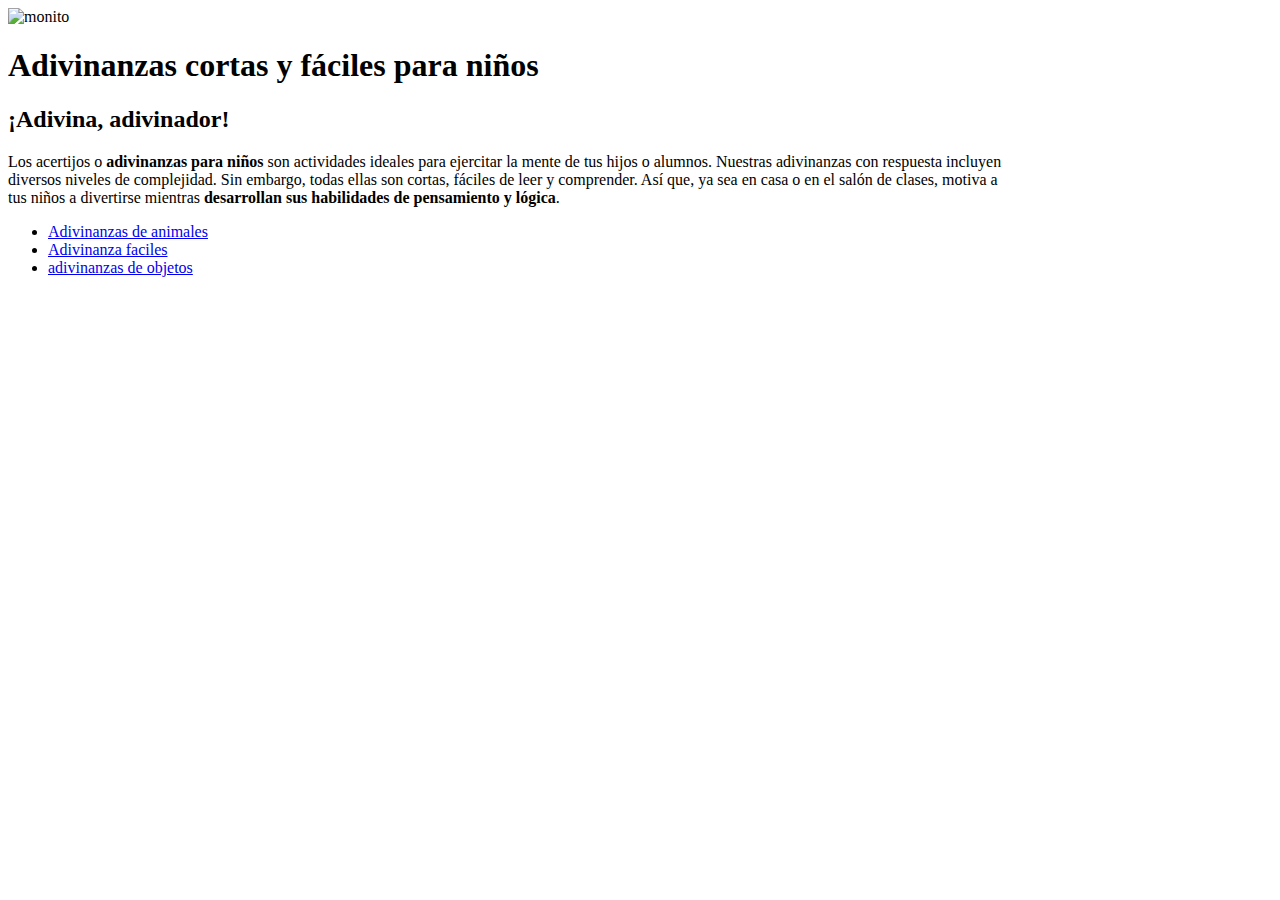
==== adivinanzas.html @ a91ca852 "se agrega html al proyecto" ====
<!DOCTYPE html>
<html lang="en">
  <head>
    <meta charset="UTF-8" />
    <meta name="viewport" content="width=device-width, initial-scale=1.0" />
    <link
      href="https://cdn.jsdelivr.net/npm/bootstrap@5.0.2/dist/css/bootstrap.min.css"
      rel="stylesheet"
      integrity="sha384-EVSTQN3/azprG1Anm3QDgpJLIm9Nao0Yz1ztcQTwFspd3yD65VohhpuuCOmLASjC"
      crossorigin="anonymous"
    />
    <link rel="stylesheet" href="style/adivinanzas.css" />
    <title>Adivinanzas</title>
  </head>
  <body>
    <!-- <div class="clearfix">
      <img src="img/adivinanzas.png" class="col-md-6 float-md-end mb-3 ms-md-3" alt="monito">
    
      <h1>Adivinanzas cortas y fáciles para niños</h1>
      <h2>¡Adivina, adivinador!</h2>
      <p class="landing-top-text">Los acertijos o <strong>adivinanzas para niños</strong> son actividades ideales para ejercitar la mente de tus hijos o alumnos. Nuestras adivinanzas con respuesta incluyen diversos niveles de complejidad. Sin embargo, todas ellas son cortas, fáciles de leer y comprender. Así que, ya sea en casa o en el salón de clases, motiva a tus niños a divertirse mientras <strong>desarrollan sus habilidades de pensamiento y lógica</strong>.
      </p>
    </div> -->


    <div class="card mb-3 border-0" >
      <div class="row g-0 m-3 p-3" style="max-width: 80%;">
        <div class="col-md-4">
          <img class="imagen" src="img/adivinanzas.png"  alt="monito"  >
        </div>
        <div class="col-md-8">
          <div class="card-body m-3 p-3">
            <h1 class="titulo">Adivinanzas cortas y fáciles para niños</h1>
            <h2 class="subtitulo">¡Adivina, adivinador!</h2>
            <p class="card-text" >Los acertijos o <strong>adivinanzas para niños</strong> son actividades ideales para ejercitar la mente de tus hijos o alumnos. Nuestras adivinanzas con respuesta incluyen diversos niveles de complejidad. Sin embargo, todas ellas son cortas, fáciles de leer y comprender. Así que, ya sea en casa o en el salón de clases, motiva a tus niños a divertirse mientras <strong>desarrollan sus habilidades de pensamiento y lógica</strong>.
            </p>
          </div>
        </div>
      </div>
     
    
    </div>

   <header class="header">
    <nav class="nav">
      <ul class="nav-list">
        <li><a href="animales.html">Adivinanzas de animales</a></li>
        <li><a href="#">Adivinanza faciles</a></li>
        <li><a href="#">adivinanzas de objetos</a></li> 
      </ul>
    </nav>
   </header>
    

    

    

    

   

    <script
    src="https://cdn.jsdelivr.net/npm/bootstrap@5.0.2/dist/js/bootstrap.bundle.min.js"
    integrity="sha384-MrcW6ZMFYlzcLA8Nl+NtUVF0sA7MsXsP1UyJoMp4YLEuNSfAP+JcXn/tWtIaxVXM"
    crossorigin="anonymous"
  ></script>  
  </body>
</html>
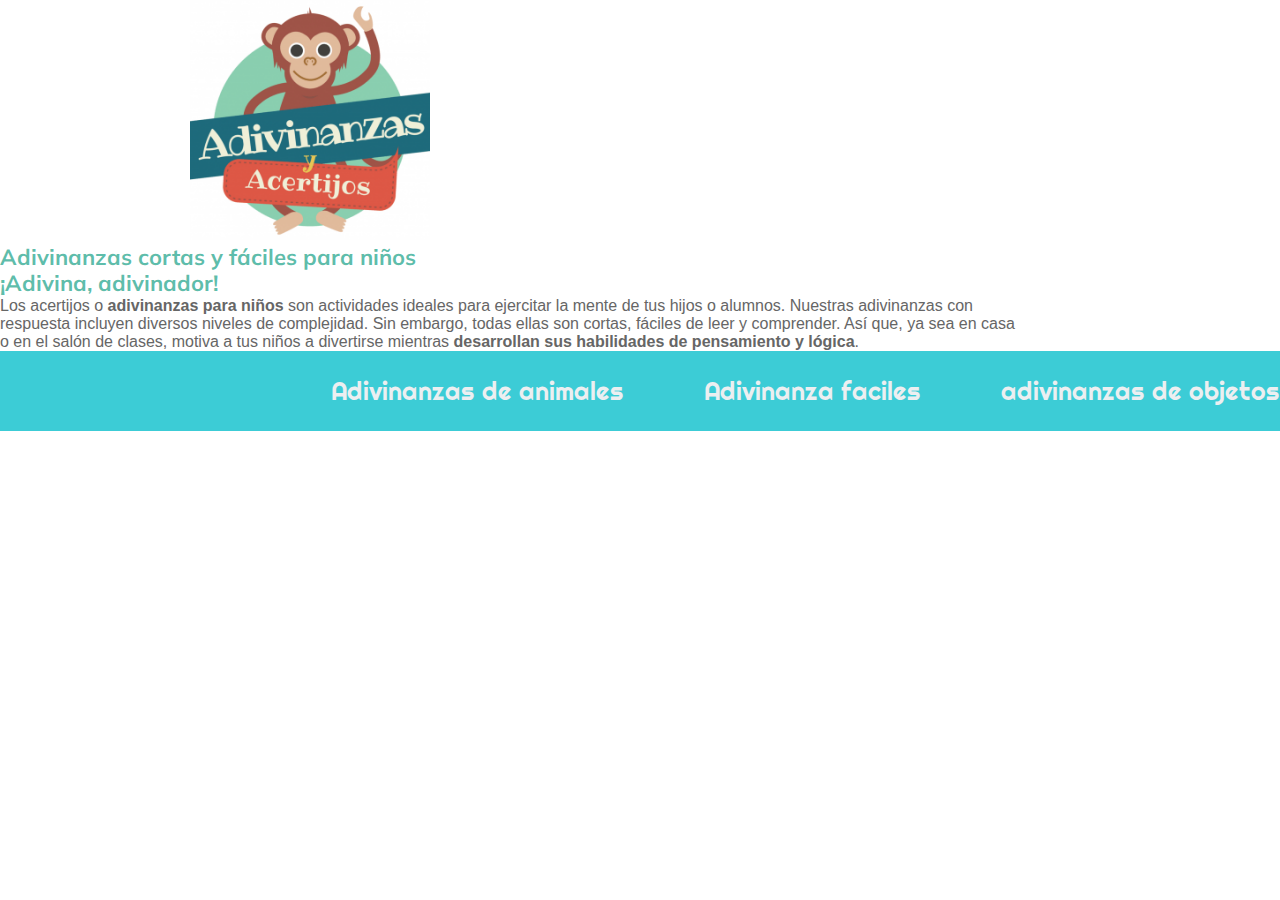
==== commit c2dc91e3: "modificacion index y formulario" ====
--- a/adivinanzas.html
+++ b/adivinanzas.html
@@ -10,18 +10,10 @@
       crossorigin="anonymous"
     />
     <link rel="stylesheet" href="style/adivinanzas.css" />
+    <link rel="stylesheet" href="index.html">
     <title>Adivinanzas</title>
   </head>
   <body>
-    <!-- <div class="clearfix">
-      <img src="img/adivinanzas.png" class="col-md-6 float-md-end mb-3 ms-md-3" alt="monito">
-    
-      <h1>Adivinanzas cortas y fáciles para niños</h1>
-      <h2>¡Adivina, adivinador!</h2>
-      <p class="landing-top-text">Los acertijos o <strong>adivinanzas para niños</strong> son actividades ideales para ejercitar la mente de tus hijos o alumnos. Nuestras adivinanzas con respuesta incluyen diversos niveles de complejidad. Sin embargo, todas ellas son cortas, fáciles de leer y comprender. Así que, ya sea en casa o en el salón de clases, motiva a tus niños a divertirse mientras <strong>desarrollan sus habilidades de pensamiento y lógica</strong>.
-      </p>
-    </div> -->
-
 
     <div class="card mb-3 border-0" >
       <div class="row g-0 m-3 p-3" style="max-width: 80%;">
--- a/style/adivinanzas.css
+++ b/style/adivinanzas.css
@@ -0,0 +1,61 @@
+@import url('https://fonts.googleapis.com/css2?family=Mulish:wght@600&family=Pacifico&family=Righteous&display=swap');
+
+* {
+  padding: 0;
+  margin: 0;
+  box-sizing: border-box;
+  font-family: sans-serif;
+}
+
+
+
+h1, h2 {
+  font-family: 'Mulish', sans-serif;
+  font-size: 22px;
+  color: rgb(21,160,133,.7);
+  line-height: 1.2;
+  margin-top: 0;
+  box-sizing: border-box;
+  
+}
+p {
+  color: #666;
+}
+
+.imagen{
+  padding-left: 190px;
+  max-height: 240px;
+}
+
+
+header {
+  display: flex;
+  align-items: center;
+  justify-content: flex-end;
+  height: 80px;
+  background-color: #3cccd6;
+  
+  
+}
+
+.nav-list {
+  list-style-type: none;
+  display: flex;
+  text-align: center;
+  gap: 5rem;
+}
+
+.nav-list li a {
+  text-decoration: none;
+  color: #eceff1;
+  font-family: 'Righteous', cursive;
+  font-size: 25px;
+}
+
+.nav-list a:hover {
+  color: #ffbc0e;
+}
+
+
+
+
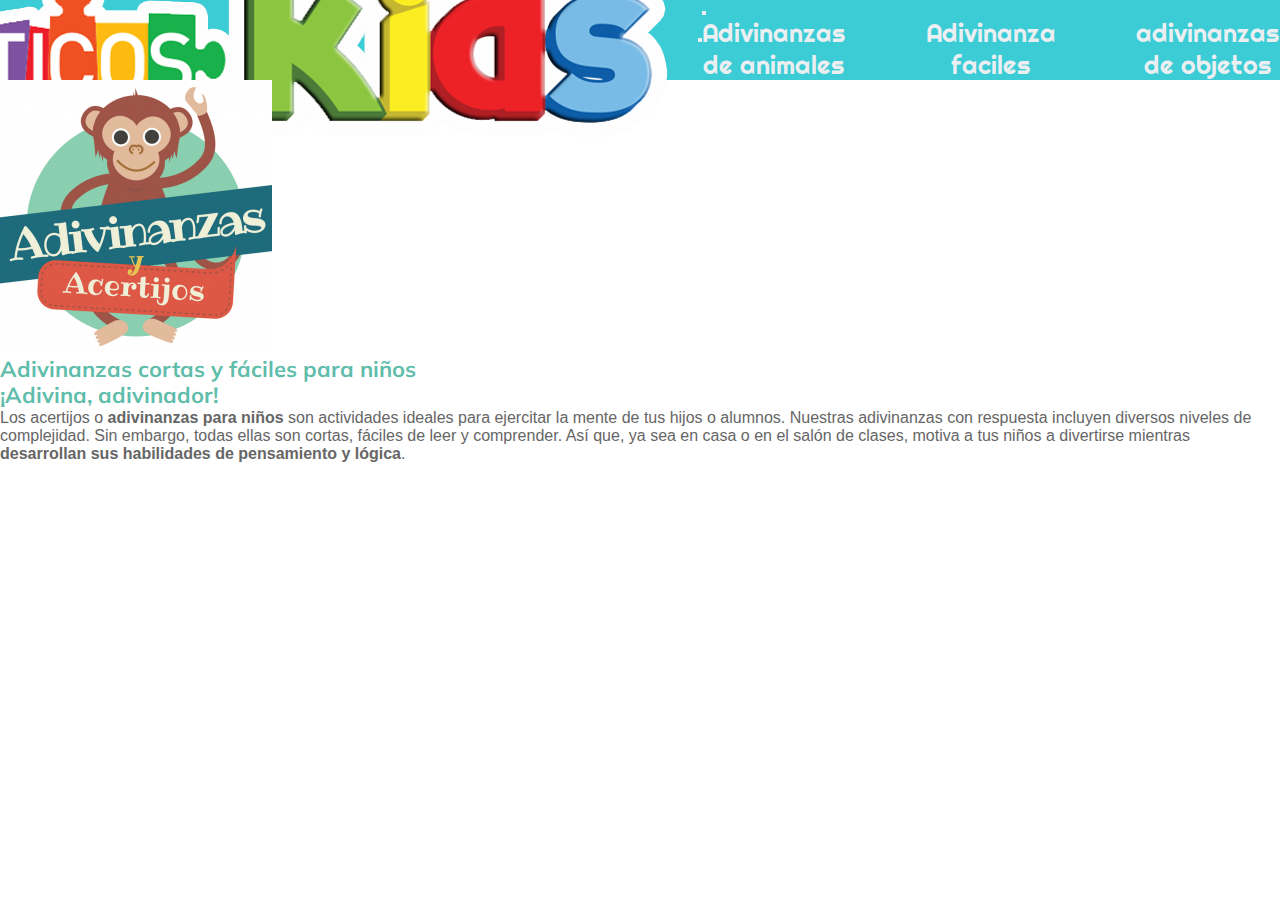
==== commit 6e118b1b: "modifico adivinanzas" ====
--- a/adivinanzas.html
+++ b/adivinanzas.html
@@ -9,49 +9,42 @@
       integrity="sha384-EVSTQN3/azprG1Anm3QDgpJLIm9Nao0Yz1ztcQTwFspd3yD65VohhpuuCOmLASjC"
       crossorigin="anonymous"
     />
+    <link href="https://unpkg.com/boxicons@2.1.4/css/boxicons.min.css" rel="stylesheet" />
     <link rel="stylesheet" href="style/adivinanzas.css" />
     <link rel="stylesheet" href="index.html">
+    
     <title>Adivinanzas</title>
   </head>
   <body>
 
-    <div class="card mb-3 border-0" >
-      <div class="row g-0 m-3 p-3" style="max-width: 80%;">
-        <div class="col-md-4">
-          <img class="imagen" src="img/adivinanzas.png"  alt="monito"  >
+       <header>
+        <a class="logo" href="index.html"><img class="logo" src="img/login.png" alt="Logo" /></a>
+        <button id="abrir" class="abrir-menu"><i class="bi bi-list"></i></button>
+        <nav class="nav" id="nav">
+          <button class="cerrar-menu" id="cerrar"><i class="bi bi-x"></i></button>
+          <ul class="nav-list">
+            <li><a href="animales.html">Adivinanzas de animales</a></li>
+            <li><a href="#">Adivinanza faciles</a></li>
+            <li><a href="#">adivinanzas de objetos</a></li>
+          </ul>
+        </nav>
+      </header>
+
+      <div class="row" >
+        <div class="col-lg-6 col-12">
+          <!--flex mx-auto es para centrar las imagenes en la tarjeta -->
+          <img class="mono card-img-top flex " style="max-width: 50%;" src="img/adivinanzas.png" alt="mono">
         </div>
-        <div class="col-md-8">
-          <div class="card-body m-3 p-3">
-            <h1 class="titulo">Adivinanzas cortas y fáciles para niños</h1>
-            <h2 class="subtitulo">¡Adivina, adivinador!</h2>
-            <p class="card-text" >Los acertijos o <strong>adivinanzas para niños</strong> son actividades ideales para ejercitar la mente de tus hijos o alumnos. Nuestras adivinanzas con respuesta incluyen diversos niveles de complejidad. Sin embargo, todas ellas son cortas, fáciles de leer y comprender. Así que, ya sea en casa o en el salón de clases, motiva a tus niños a divertirse mientras <strong>desarrollan sus habilidades de pensamiento y lógica</strong>.
-            </p>
-          </div>
+        <div class="card py-6 col-lg-6 col-12">
+          <h1 class="titulo">Adivinanzas cortas y fáciles para niños</h1>
+          <h2 class="subtitulo">¡Adivina, adivinador!</h2>
+          <p class="text">Los acertijos o <strong>adivinanzas para niños</strong> son actividades ideales para ejercitar la mente de tus hijos o alumnos. Nuestras adivinanzas con respuesta incluyen diversos niveles de complejidad. Sin embargo, todas ellas son cortas, fáciles de leer y comprender. Así que, ya sea en casa o en el salón de clases, motiva a tus niños a divertirse mientras <strong>desarrollan sus habilidades de pensamiento y lógica</strong>.
+          </p>
         </div>
       </div>
-     
-    
-    </div>
-
-   <header class="header">
-    <nav class="nav">
-      <ul class="nav-list">
-        <li><a href="animales.html">Adivinanzas de animales</a></li>
-        <li><a href="#">Adivinanza faciles</a></li>
-        <li><a href="#">adivinanzas de objetos</a></li> 
-      </ul>
-    </nav>
-   </header>
     
 
-    
-
-    
-
-    
-
-   
-
+    <script src="main2.js"></script>
     <script
     src="https://cdn.jsdelivr.net/npm/bootstrap@5.0.2/dist/js/bootstrap.bundle.min.js"
     integrity="sha384-MrcW6ZMFYlzcLA8Nl+NtUVF0sA7MsXsP1UyJoMp4YLEuNSfAP+JcXn/tWtIaxVXM"
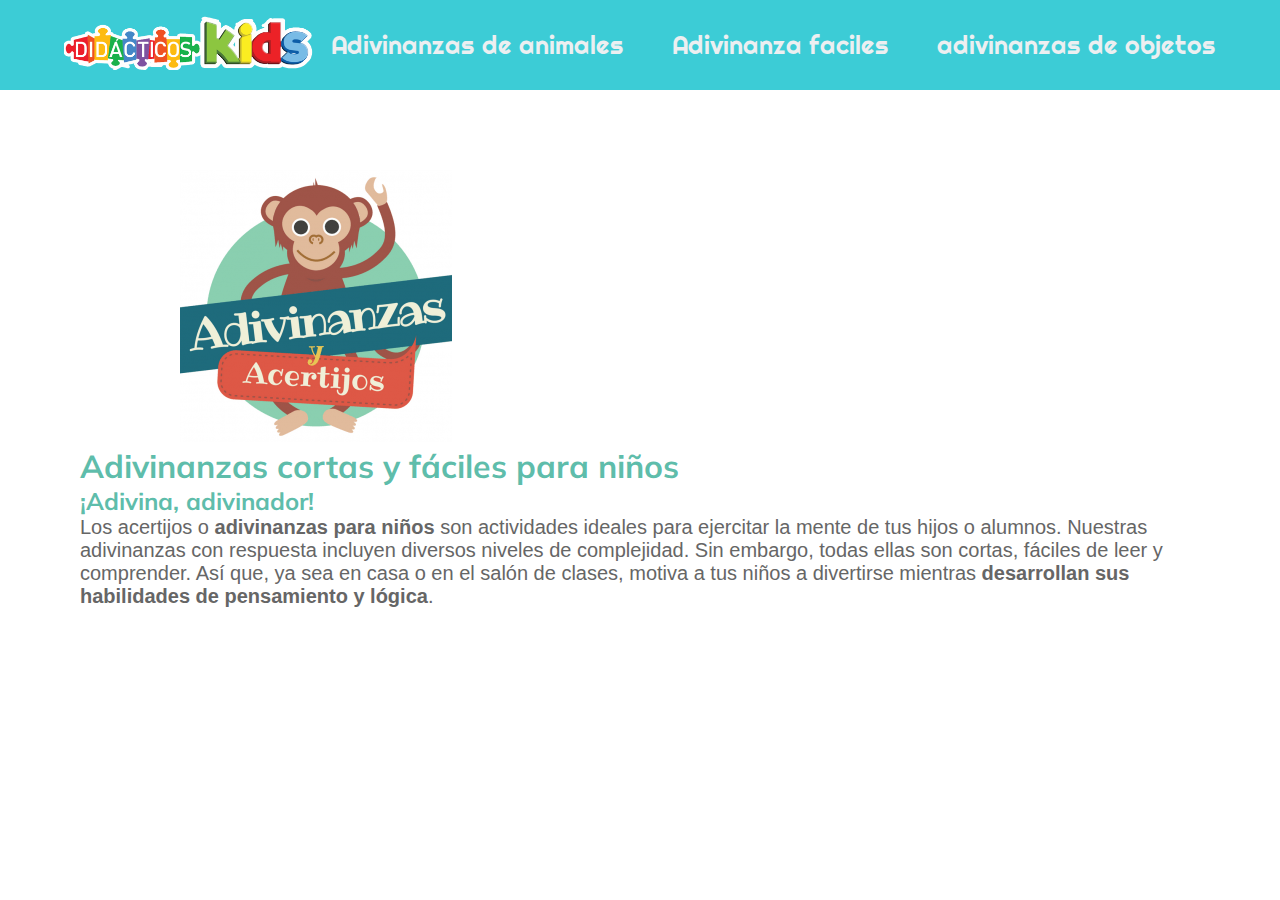
==== commit 7242f073: "arreglo nav-hamburguesa" ====
--- a/adivinanzas.html
+++ b/adivinanzas.html
@@ -9,6 +9,7 @@
       integrity="sha384-EVSTQN3/azprG1Anm3QDgpJLIm9Nao0Yz1ztcQTwFspd3yD65VohhpuuCOmLASjC"
       crossorigin="anonymous"
     />
+    <link rel="stylesheet" href="https://cdn.jsdelivr.net/npm/bootstrap-icons@1.10.3/font/bootstrap-icons.css" />
     <link href="https://unpkg.com/boxicons@2.1.4/css/boxicons.min.css" rel="stylesheet" />
     <link rel="stylesheet" href="style/adivinanzas.css" />
     <link rel="stylesheet" href="index.html">
--- a/style/adivinanzas.css
+++ b/style/adivinanzas.css
@@ -1,4 +1,6 @@
 @import url('https://fonts.googleapis.com/css2?family=Mulish:wght@600&family=Pacifico&family=Righteous&display=swap');
+
+@import url("https://fonts.googleapis.com/css2?family=Pacifico&family=Righteous&display=swap");
 
 * {
   padding: 0;
@@ -8,47 +10,36 @@
 }
 
 
-
-h1, h2 {
-  font-family: 'Mulish', sans-serif;
-  font-size: 22px;
-  color: rgb(21,160,133,.7);
-  line-height: 1.2;
-  margin-top: 0;
-  box-sizing: border-box;
-  
-}
-p {
-  color: #666;
-}
-
-.imagen{
-  padding-left: 190px;
-  max-height: 240px;
-}
-
-
 header {
   display: flex;
   align-items: center;
   justify-content: flex-end;
-  height: 80px;
+  height: 90px;
   background-color: #3cccd6;
-  
-  
+  padding: 3px 5%;
 }
 
+.logo {
+  max-width: 7rem;
+  cursor: pointer;
+  margin-right: auto;
+  max-width: 16rem;
+  transition: all 0.3s;
+}
+
+.logo:hover {
+  transform: scale(1.1);
+}
 .nav-list {
   list-style-type: none;
   display: flex;
-  text-align: center;
-  gap: 5rem;
+  gap: 3rem;
 }
 
 .nav-list li a {
   text-decoration: none;
   color: #eceff1;
-  font-family: 'Righteous', cursive;
+  font-family: "Righteous", cursive;
   font-size: 25px;
 }
 
@@ -56,6 +47,97 @@
   color: #ffbc0e;
 }
 
+.abrir-menu,
+.cerrar-menu {
+  display: none;
+}
+
+@media screen and (max-width: 768px) {
+  .abrir-menu,
+  .cerrar-menu {
+    display: block;
+    border: 0;
+    font-size: 1.25rem;
+    background-color: transparent;
+    cursor: pointer;
+  }
+
+  .abrir-menu {
+    color: #fdfbfb;
+  }
+
+  .cerrar-menu {
+    color: #fcfbfb;
+  }
+
+  .nav {
+    z-index: 20;
+    opacity: 0;
+    visibility: hidden;
+    display: flex;
+    flex-direction: column;
+    align-items: end;
+    gap: 1rem;
+    
+    position: absolute;
+    top: 0;
+    right: 0;
+    bottom: 0;
+    background-color: #34babe;
+    padding: 2rem;
+    box-shadow: 0 0 0 100vmax rgba(0, 0, 0, 0.5);
+  }
+
+  .nav.visible {
+    opacity: 1;
+    visibility: visible;
+  }
+
+  .nav-list {
+    flex-direction: column;
+    align-items: end;
+  }
+
+  .nav-list li a {
+    color: #f8f7f7ec;
+  }
+}
 
 
 
+
+.row {
+  justify-content: center;
+  align-items: center;
+  margin: 80px;
+ }
+ h1, h2 {
+   font-family: 'Mulish', sans-serif;
+   color: rgb(21,160,133,.7);
+  
+ }
+ p {
+   font-size: 20px;
+   color: #666;
+ } 
+ 
+ .card-img-top {
+   margin-left: 100px;
+ }
+ 
+ .card {
+   border: 0;
+   
+ }
+
+.mono {
+  max-width: 7rem;
+  cursor: pointer;
+  margin-right: auto;
+  max-width: 16rem;
+  transition: all 0.3s;
+}
+
+.mono:hover {
+  transform: scale(1.3);
+}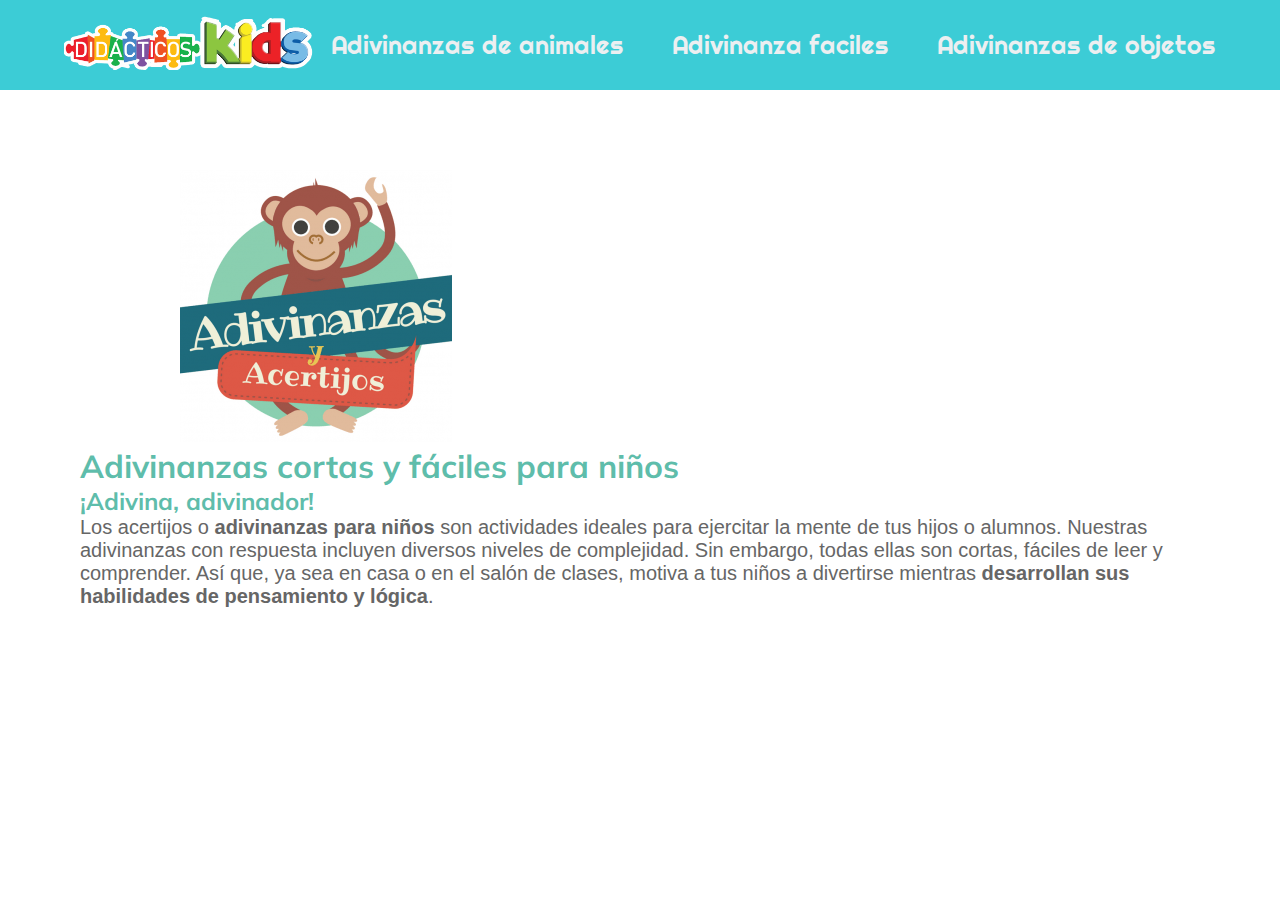
==== commit 43fb7351: "modificacion nav-hamburguesa" ====
--- a/adivinanzas.html
+++ b/adivinanzas.html
@@ -26,7 +26,7 @@
           <ul class="nav-list">
             <li><a href="animales.html">Adivinanzas de animales</a></li>
             <li><a href="#">Adivinanza faciles</a></li>
-            <li><a href="#">adivinanzas de objetos</a></li>
+            <li><a href="#">Adivinanzas de objetos</a></li>
           </ul>
         </nav>
       </header>
--- a/style/adivinanzas.css
+++ b/style/adivinanzas.css
@@ -1,3 +1,4 @@
+
 @import url('https://fonts.googleapis.com/css2?family=Mulish:wght@600&family=Pacifico&family=Righteous&display=swap');
 
 @import url("https://fonts.googleapis.com/css2?family=Pacifico&family=Righteous&display=swap");
@@ -103,6 +104,13 @@
   }
 }
 
+@media (max-width: 768px) {
+ .nav-list li a {
+  font-size: 16px;
+  
+  }
+}
+
 
 
 
@@ -130,6 +138,18 @@
    
  }
 
+ @media (max-width: 768px) {
+  .row{
+    display: block;
+  }
+  h1, h2, p {
+    width: 100%;
+    margin: 0;
+    font-size: 16px;
+  }
+
+ }
+
 .mono {
   max-width: 7rem;
   cursor: pointer;
